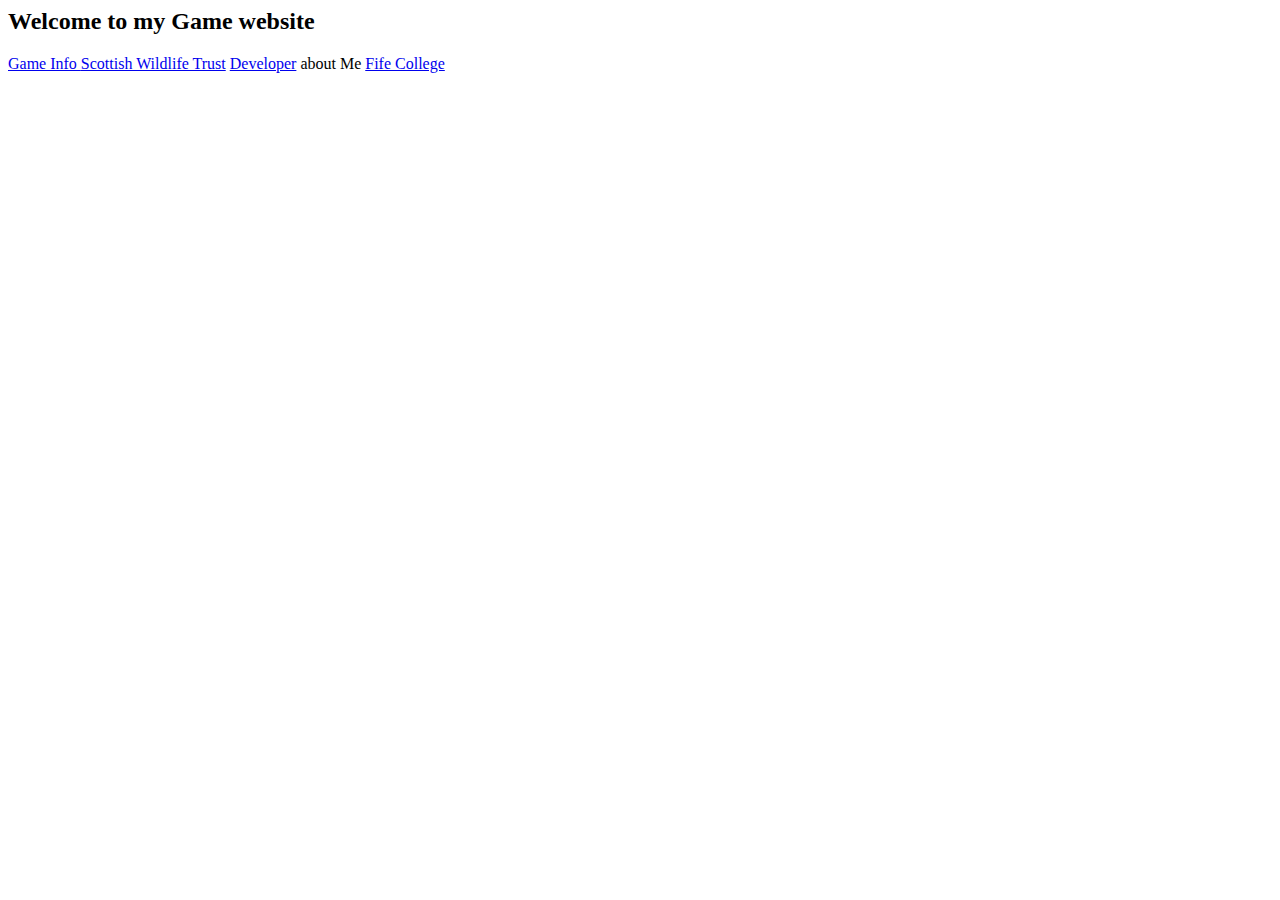
==== AboutYouPage.html @ e228b76a "All Page Set up" ====
<html>
    <head>
        <title> About Me </title>
    </head>
    <body>
        <h2>Welcome to my Game website</h2>
    
    <p><a href="index.html">Game Info <Space>  </Space> <a href="ScottishWildlifeTrust.html">Scottish Wildlife Trust</a> <Space>  </Space> <a href="Developer.html">Developer</a> <Space>  </Space> <a>about Me</a> <Space>  </Space> <a href="FifeCollege.html">Fife College</a> </p>
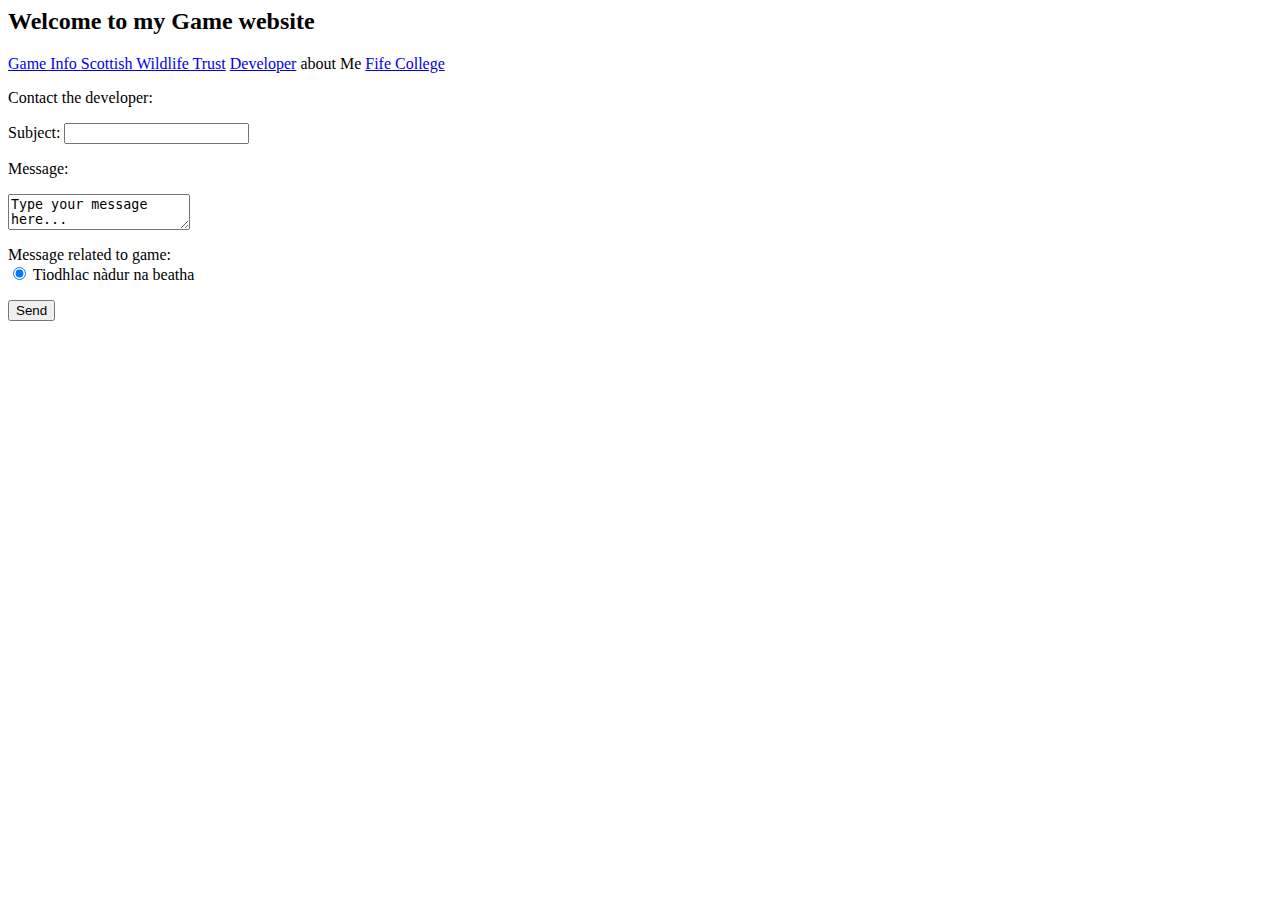
==== commit 93097376: "1.4" ====
--- a/AboutYouPage.html
+++ b/AboutYouPage.html
@@ -5,4 +5,27 @@
     <body>
         <h2>Welcome to my Game website</h2>
     
-    <p><a href="index.html">Game Info <Space>  </Space> <a href="ScottishWildlifeTrust.html">Scottish Wildlife Trust</a> <Space>  </Space> <a href="Developer.html">Developer</a> <Space>  </Space> <a>about Me</a> <Space>  </Space> <a href="FifeCollege.html">Fife College</a> </p>+    <p><a href="index.html">Game Info <Space>  </Space> <a href="ScottishWildlifeTrust.html">Scottish Wildlife Trust</a> <Space>  </Space> <a href="Developer.html">Developer</a> <Space>  </Space> <a>about Me</a> <Space>  </Space> <a href="FifeCollege.html">Fife College</a> </p>
+        
+        <form action="mailto:sarah@boundergames.com" method="GET">
+        
+            <p>Contact the developer:</p>
+            
+            <p>Subject: <input type="text" name="subject"/></p>
+            
+            <p>Message:</p>
+            
+            <textarea name="body">Type your message here...</textarea>
+            
+            <p>Message related to game:
+                <br />
+            <input type="radio" name="game" value="Tiodhlac nàdur na beatha" checked="checked" class="input_element"/> Tiodhlac nàdur na beatha
+
+            </p>
+            
+            <input type="submit" name="submit_button" value="Send"/>
+            
+            
+        </form>
+    
+    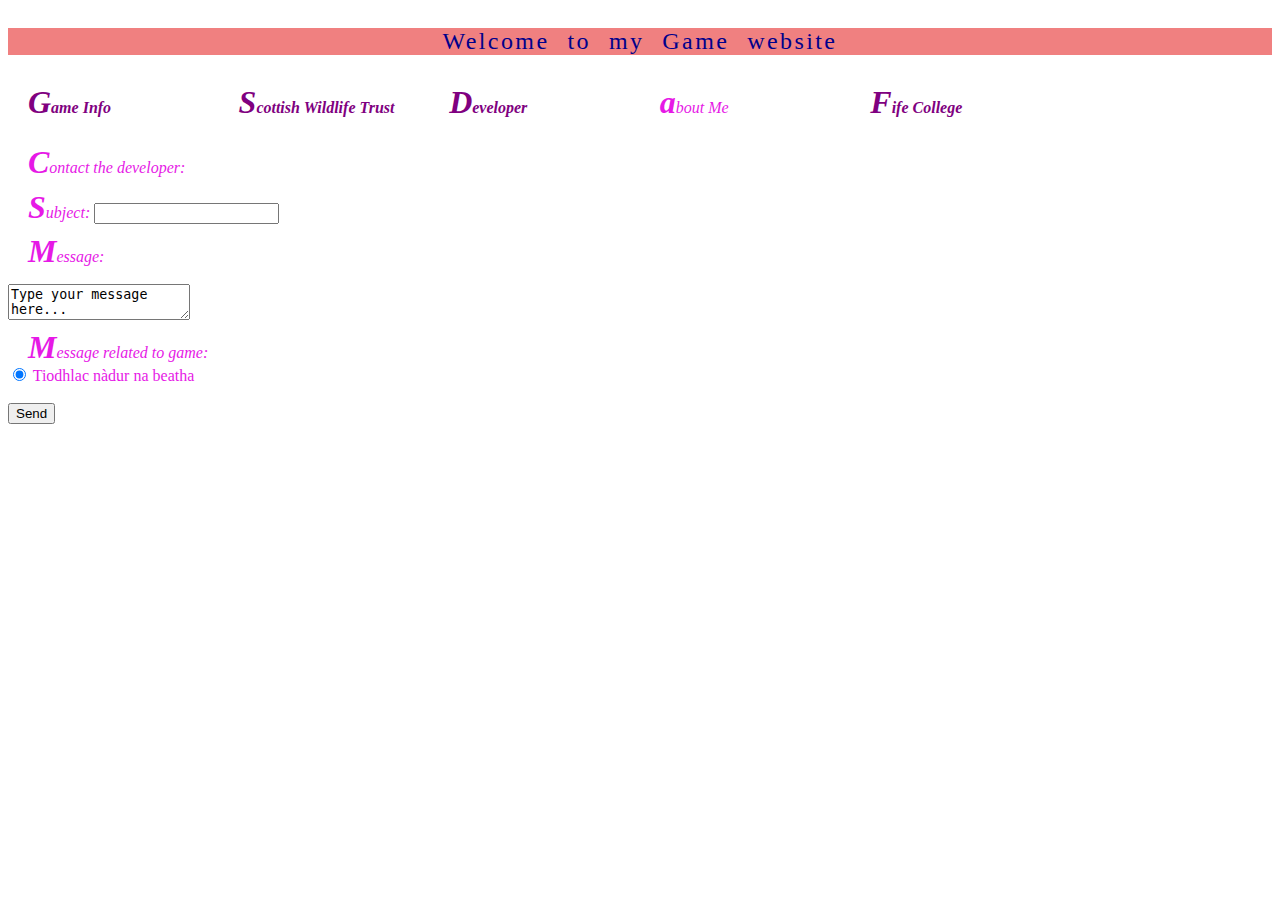
==== commit 47168d83: "Screen size setup" ====
--- a/AboutYouPage.html
+++ b/AboutYouPage.html
@@ -1,11 +1,23 @@
 <html>
     <head>
         <title> About Me </title>
+        <link href="css/styles.css" type="text/css" rel="stylesheet" />
+        <link href="css/layout.css" type="text/css" rel="stylesheet" />
     </head>
     <body>
-        <h2>Welcome to my Game website</h2>
+        <div class="col-12">
+            <h2>Welcome to my Game website</h2>
+        </div>
     
-    <p><a href="index.html">Game Info <Space>  </Space> <a href="ScottishWildlifeTrust.html">Scottish Wildlife Trust</a> <Space>  </Space> <a href="Developer.html">Developer</a> <Space>  </Space> <a>about Me</a> <Space>  </Space> <a href="FifeCollege.html">Fife College</a> </p>
+    <div id="navigation"  class="row">
+        <div class="col-1 col-s-1"></div>
+        <p class="col-2 col-s-2"> <a href="index.html" >Game Info </a></p> 
+        <p class="col-2 col-s-2"> <a href="ScottishWildlifeTrust.html">Scottish Wildlife Trust</a></p> 
+        <p class="col-2 col-s-12"> <a href="Developer.html">Developer </a></p> 
+        <p class="col-2 col-s-2" >about Me</p> 
+        <p class="col-2 col-s-2"> <a href="FifeCollege.html">Fife College </a></p>
+        <div class="col-1 col-s-1"></div>
+    </div>
         
         <form action="mailto:sarah@boundergames.com" method="GET">
         
@@ -28,4 +40,5 @@
             
         </form>
     
-    +    </body>
+</html>--- a/css/styles.css
+++ b/css/styles.css
@@ -0,0 +1,131 @@
+body {
+    color: #66CDAA; 
+    color: hsl(300,80%,50%);
+    font-family: "Gothic";
+    font-size: 16px;
+
+}
+
+h1, h2 {
+      
+    background-color: lightcoral;
+    color: darkblue;
+    font-family: Impact, fantasy;
+    text-align: center;
+    letter-spacing: 0.1em;
+    word-spacing: 0.4em;
+    font-weight: 100;
+}
+.character_name {
+    
+    color: darkgreen;
+    
+}
+span.character_name {
+    
+    color:crimson;
+    font-weight: bold;
+    font-style: italic;
+    text-transform: capitalize;
+    text-decoration: blink;
+    
+}
+#last {
+    color: darkgoldenrod;
+}
+a {
+    color: purple;
+    font-weight: bold;
+    text-decoration: none;
+}
+p {
+    line-height: 1.4em;
+    text-indent: 20px;
+}
+p:first-letter {
+    font-size: 200%;
+    font-weight: bold;
+}
+p:first-line {
+    font-style: italic;
+}
+
+#divBox {
+    width: 500px;
+    height: 800px;
+    border-radius: 10px;
+    background-color: #ee3e80;
+    border: 5px outset #0088dd;
+    box-shadow: 20px 20px 20px #333333;
+}
+
+.pClass {
+    width: 60%;
+    background-color: #e1ddda;
+    border-style: solid;
+    border-width: thick;
+    border-color: darkblue;
+    border-radius: 10px;
+    padding: 10px;
+    margin: 20px;
+    text-align: center;
+    visibility: ;
+}
+
+ul {
+    list-style-type: square;
+}
+
+ol {
+    list-style-type: upper-roman;
+    list-style-position: outside;
+}
+
+table {
+    width: 300px;
+    empty-cells: show;
+    border-spacing: 5px 10px;
+    border-collapse: separate;
+}
+
+td, th {
+    padding: 5px;
+    border: 1px solid #0088dd;
+}
+
+th {
+    text-transform: uppercase;
+    text-align: left;
+    border-top: 1px solid #999;
+    border-bottom: 2px solid #111111;
+}
+
+tr.even {
+    background-color: #efefef;
+}
+
+tr:hover {
+    background-color: purple;
+}
+
+img.align-center {
+    display: block;
+    margin: 0px auto;
+}
+
+img.align-right {
+    float: right;
+    margin-left: 10px;
+}
+
+img.large {
+    width: 500px;
+}
+
+img.medium {
+    width: 250px;
+}
+
+img.small {
+    width: 100px;
+}--- a/css/layout.css
+++ b/css/layout.css
@@ -0,0 +1,43 @@
+[class*="col-"] {
+  float: left;
+}
+
+.row::after {
+  content: "";
+  clear: both;
+  display: table;
+}
+
+[class*="col-"] {
+  width: 100%;
+}
+
+@media only screen and (min-width: 600px) {
+    .col-s-1 {width: 8.33%;}
+    .col-s-2 {width: 16.66%;}
+    .col-s-3 {width: 25%;}
+    .col-s-4 {width: 33.33%;}
+    .col-s-5 {width: 41.66%;}
+    .col-s-6 {width: 50%;}
+    .col-s-7 {width: 58.33%;}
+    .col-s-8 {width: 66.66%;}
+    .col-s-9 {width: 75%;}
+    .col-s-10 {width: 83.33%;}
+    .col-s-11 {width: 91.66%;}
+    .col-s-12 {width: 100%;}
+}
+
+@media only screen and (min-width: 1000px) {
+    .col-1 {width: 8.33%;}
+    .col-2 {width: 16.66%;}
+    .col-3 {width: 25%;}
+    .col-4 {width: 33.33%;}
+    .col-5 {width: 41.66%;}
+    .col-6 {width: 50%;}
+    .col-7 {width: 58.33%;}
+    .col-8 {width: 66.66%;}
+    .col-9 {width: 75%;}
+    .col-10 {width: 83.33%;}
+    .col-11 {width: 91.66%;}
+    .col-12 {width: 100%;}
+}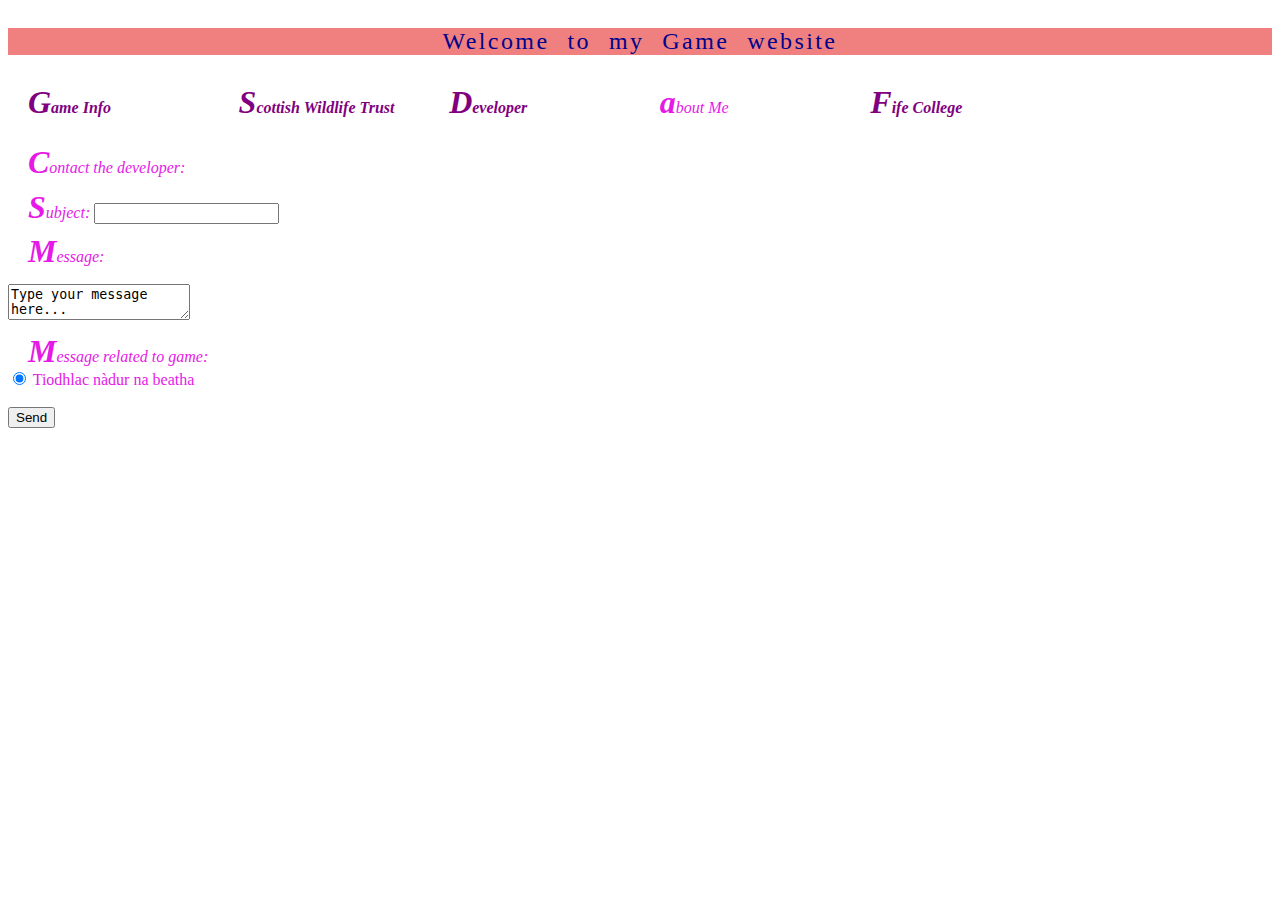
==== commit aa7fef27: "Validation and Performance Testing" ====
--- a/AboutYouPage.html
+++ b/AboutYouPage.html
@@ -1,3 +1,4 @@
+<!DOCTYPE html>
 <html>
     <head>
         <title> About Me </title>
--- a/css/styles.css
+++ b/css/styles.css
@@ -69,7 +69,6 @@
     padding: 10px;
     margin: 20px;
     text-align: center;
-    visibility: ;
 }
 
 ul {
